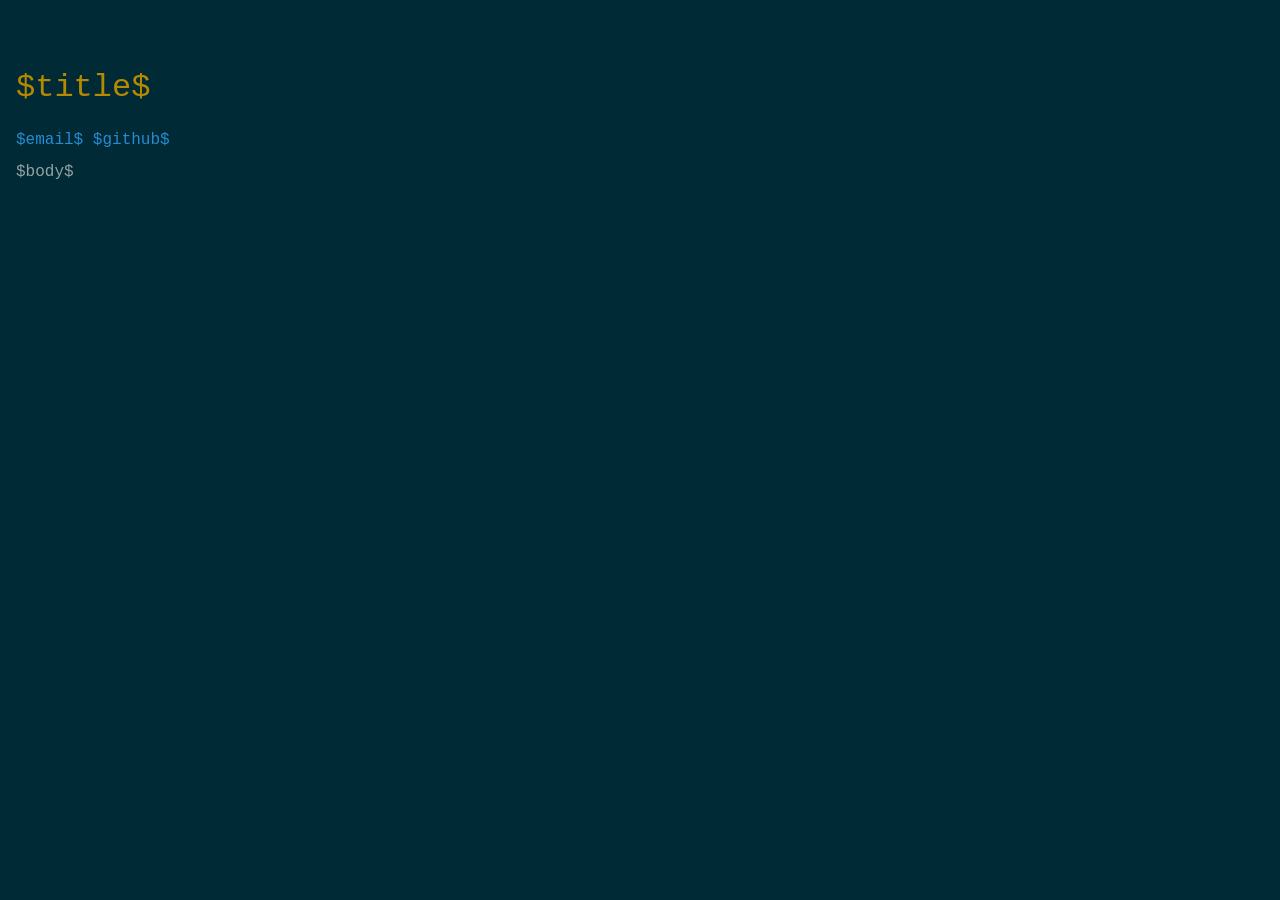
==== template.html @ 723e8b93 "Update template.html" ====
<!DOCTYPE html>
<html>
<head>
  <meta charset="utf-8">
  <title>$title$</title>
  <link rel="stylesheet" href="styles/cv.css">
</head>
<body>
<header>
  <h1>$title$</h1>
  <p>
    <a href="mailto:$email$"><i class="far fa-envelope"></i> $email$</a>
    <a href="https://github.com/$github$"><i class="fab fa-github"></i> $github$</a>
  </p>
</header>

<main>
$body$
</main>
</body>
</html>
---- styles/cv.css ----
/* ===== CV Base Styles ===== */

/* Default color variables (Solarized Light by default) */
:root {
    --bg: #002b36;
    --text: #93a1a1;
    --heading: #b58900;
    --rule: #073642;
    --link: #268bd2;
}

/* ===== Body ===== */
body {
    font-family: Monaco, Menlo, Consolas, "Courier New", monospace;
    font-size: 12pt;
    line-height: 1.5;
    margin: 0;
    padding: 2em 1em;
    background-color: var(--bg);
    color: var(--text);
}

/* ===== Layout Container ===== */
.container {
    max-width: 800px;
    margin: 0 auto;
}

/* ===== Headings ===== */
h1, h2, h3, h4 {
    font-weight: 400;
    margin-top: 1em;
    margin-bottom: 0.5em;
    color: var(--heading);
}

/* ===== Paragraphs & Lists ===== */
p, li {
    margin-bottom: 0.5em;
}

/* ===== Lists ===== */
ul {
    padding-left: 1.25em;
}

/* ===== Horizontal Rules ===== */
hr {
    border: none;
    border-top: 1px solid var(--rule);
    margin: 1em 0;
}

/* ===== Links ===== */
a {
    color: var(--link);
    text-decoration: none;
}

a:hover {
    text-decoration: underline;
}
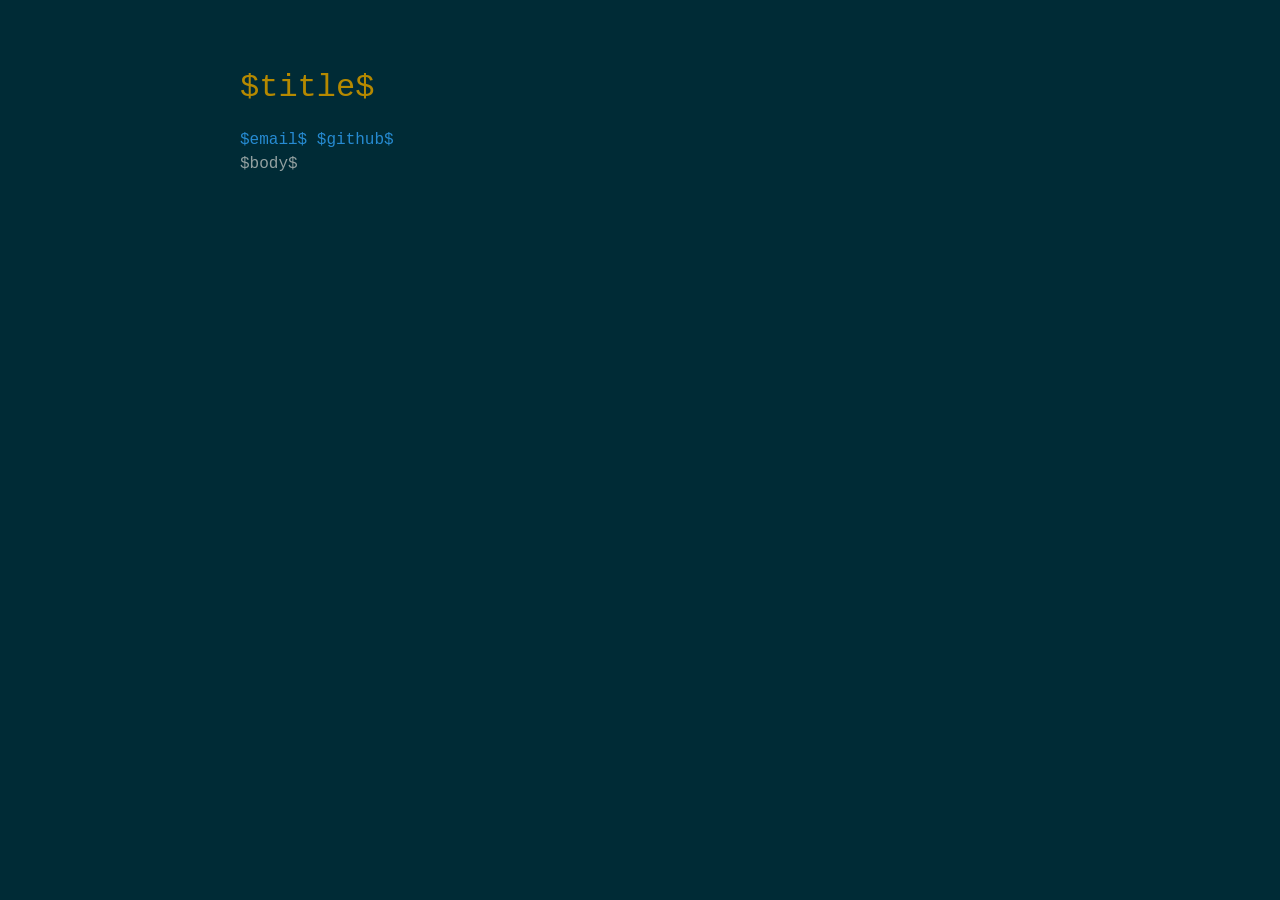
==== commit 1e37c8ce: "Update template.html" ====
--- a/template.html
+++ b/template.html
@@ -6,16 +6,18 @@
   <link rel="stylesheet" href="styles/cv.css">
 </head>
 <body>
-<header>
-  <h1>$title$</h1>
-  <p>
-    <a href="mailto:$email$"><i class="far fa-envelope"></i> $email$</a>
-    <a href="https://github.com/$github$"><i class="fab fa-github"></i> $github$</a>
-  </p>
-</header>
+<div class="container">
+  <header>
+    <h1>$title$</h1>
+    <div id="webaddress">
+      <a href="mailto:$email$"><i class="far fa-envelope"></i> $email$</a>
+      <a href="https://github.com/$github$"><i class="fab fa-github"></i> $github$</a>
+    </div>
+  </header>
 
-<main>
-$body$
-</main>
+  <main>
+    $body$
+  </main>
+</div>
 </body>
 </html>
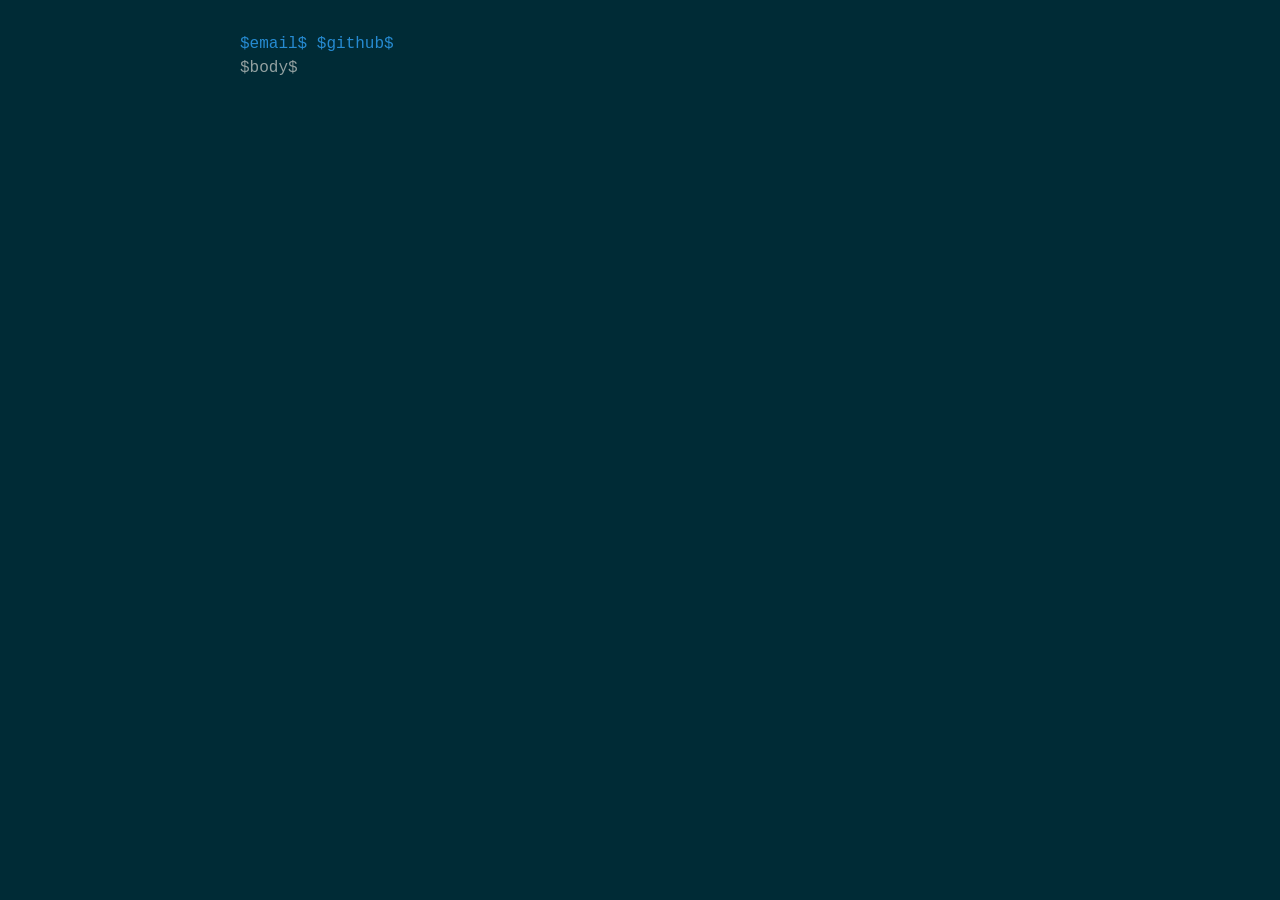
==== commit 4d8e7322: "Update template.html" ====
--- a/template.html
+++ b/template.html
@@ -8,7 +8,6 @@
 <body>
 <div class="container">
   <header>
-    <h1>$title$</h1>
     <div id="webaddress">
       <a href="mailto:$email$"><i class="far fa-envelope"></i> $email$</a>
       <a href="https://github.com/$github$"><i class="fab fa-github"></i> $github$</a>
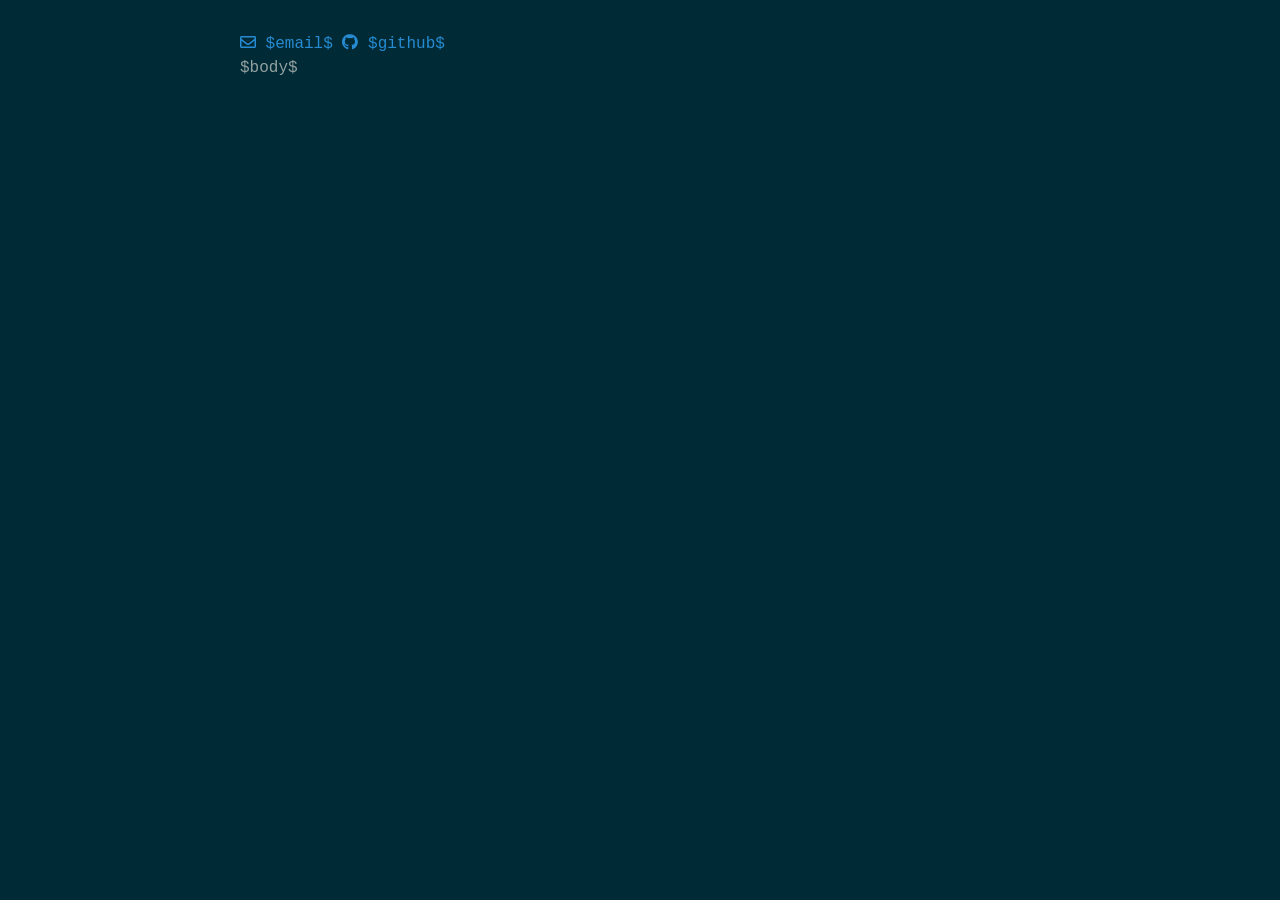
==== commit 91f03112: "Update template.html" ====
--- a/template.html
+++ b/template.html
@@ -4,6 +4,7 @@
   <meta charset="utf-8">
   <title>$title$</title>
   <link rel="stylesheet" href="styles/cv.css">
+  <link rel="stylesheet" href="https://use.fontawesome.com/releases/v5.11.1/css/all.css">
 </head>
 <body>
 <div class="container">
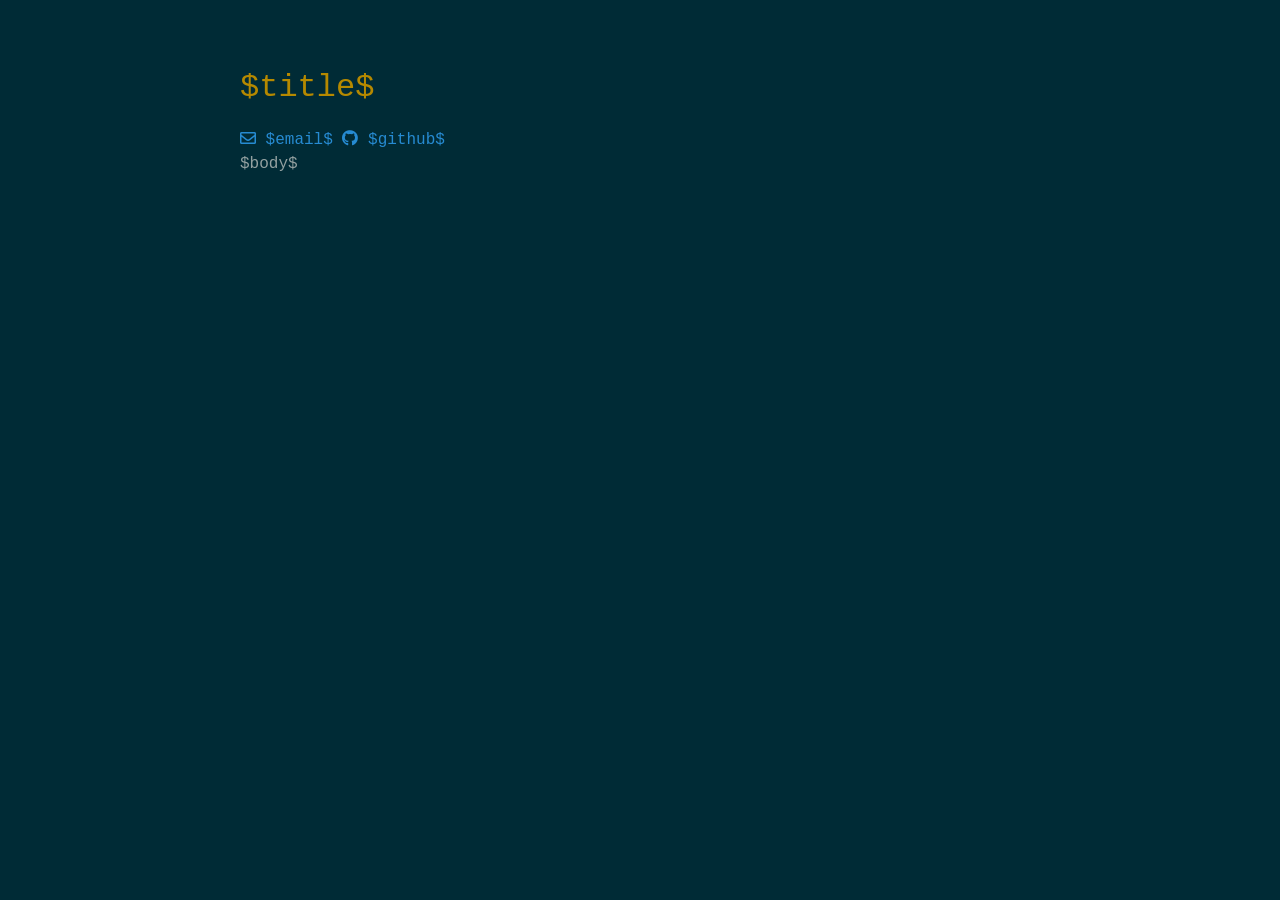
==== commit 1f20bc08: "Update template.html" ====
--- a/template.html
+++ b/template.html
@@ -9,6 +9,7 @@
 <body>
 <div class="container">
   <header>
+    <h1>$title$</h1>
     <div id="webaddress">
       <a href="mailto:$email$"><i class="far fa-envelope"></i> $email$</a>
       <a href="https://github.com/$github$"><i class="fab fa-github"></i> $github$</a>
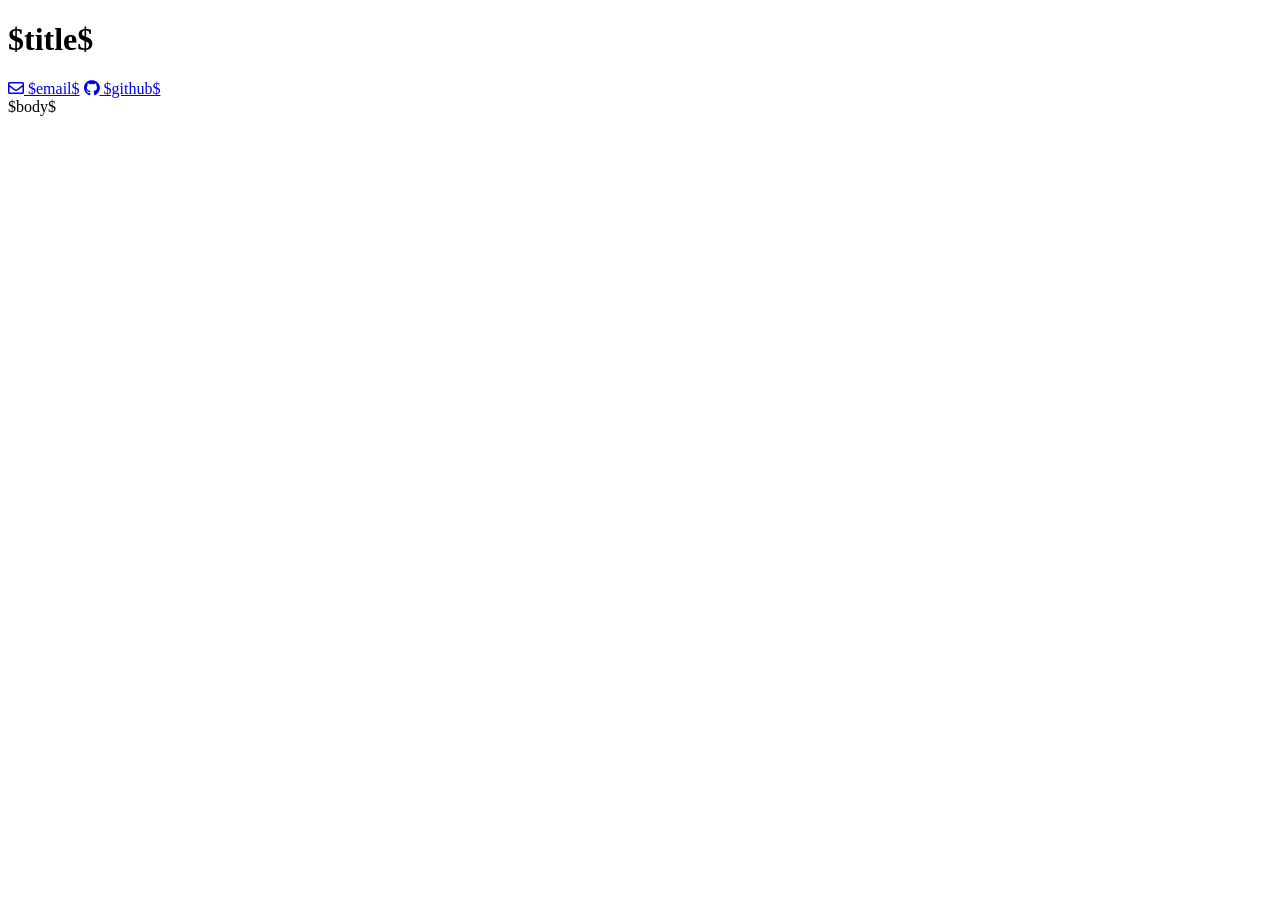
==== commit ba69a6cd: "Use docframe styles" ====
--- a/template.html
+++ b/template.html
@@ -3,7 +3,7 @@
 <head>
   <meta charset="utf-8">
   <title>$title$</title>
-  <link rel="stylesheet" href="styles/cv.css">
+  <link rel="stylesheet" href="docframe/styles/base.css">
   <link rel="stylesheet" href="https://use.fontawesome.com/releases/v5.11.1/css/all.css">
 </head>
 <body>
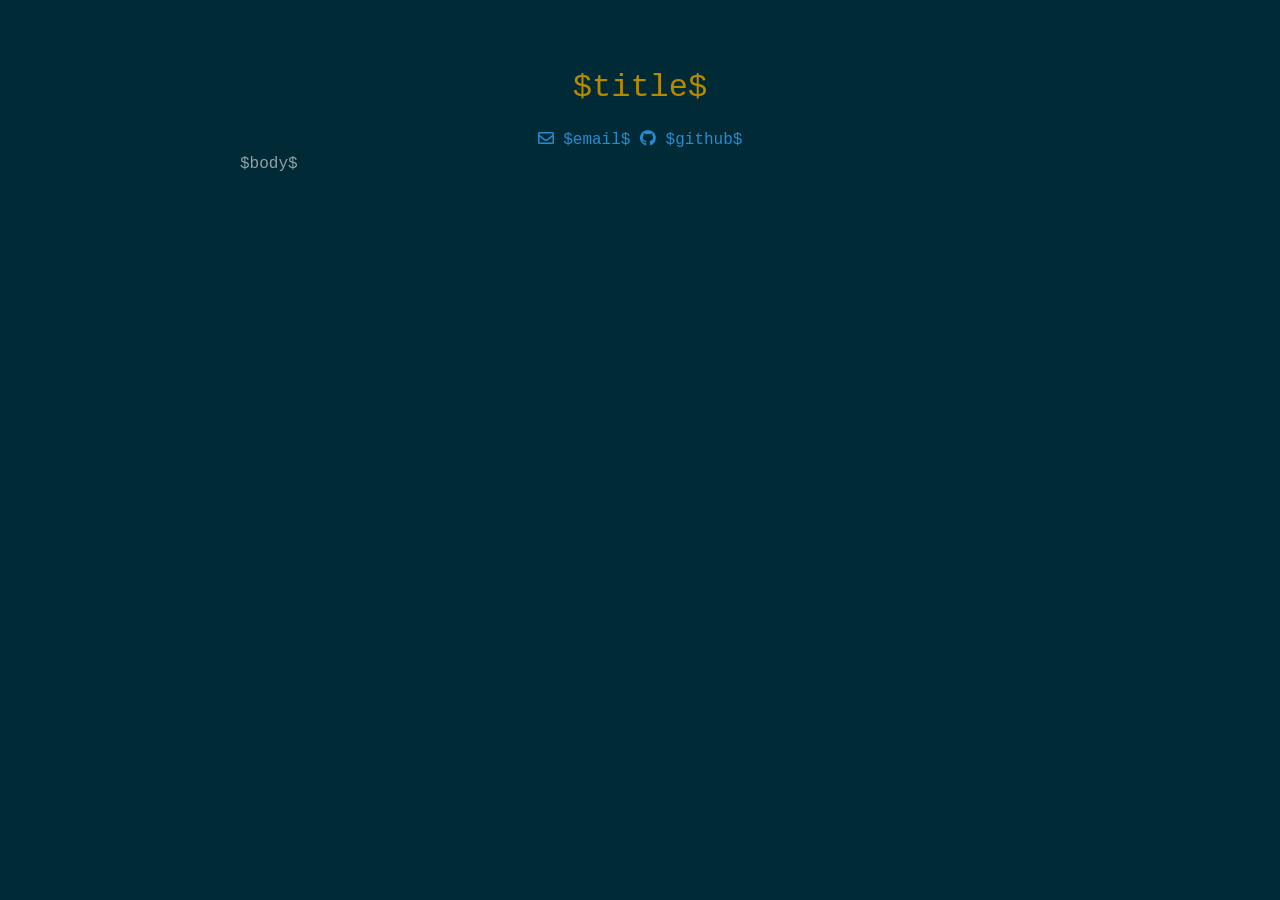
==== commit 23d52140: "Update template.html" ====
--- a/template.html
+++ b/template.html
@@ -3,7 +3,7 @@
 <head>
   <meta charset="utf-8">
   <title>$title$</title>
-  <link rel="stylesheet" href="docframe/styles/base.css">
+  <link rel="stylesheet" href="styles/base.css">
   <link rel="stylesheet" href="https://use.fontawesome.com/releases/v5.11.1/css/all.css">
 </head>
 <body>
--- a/styles/base.css
+++ b/styles/base.css
@@ -0,0 +1,47 @@
+:root {
+    --bg: #002b36;
+    --text: #93a1a1;
+    --heading: #b58900;
+    --rule: #073642;
+    --link: #268bd2;
+}
+body {
+    font-family: Monaco, Menlo, Consolas, "Courier New", monospace;
+    font-size: 12pt;
+    line-height: 1.5;
+    margin: 0;
+    padding: 2em 1em;
+    background-color: var(--bg);
+    color: var(--text);
+}
+.container {
+    max-width: 800px;
+    margin: 0 auto;
+}
+h1, h2, h3, h4 {
+    font-weight: 400;
+    margin-top: 1em;
+    margin-bottom: 0.5em;
+    color: var(--heading);
+}
+p, li {
+    margin-bottom: 0.5em;
+}
+ul {
+    padding-left: 1.25em;
+}
+hr {
+    border: none;
+    border-top: 1px solid var(--rule);
+    margin: 1em 0;
+}
+a {
+    color: var(--link);
+    text-decoration: none;
+}
+a:hover {
+    text-decoration: underline;
+}
+header {
+  text-align: center;
+}
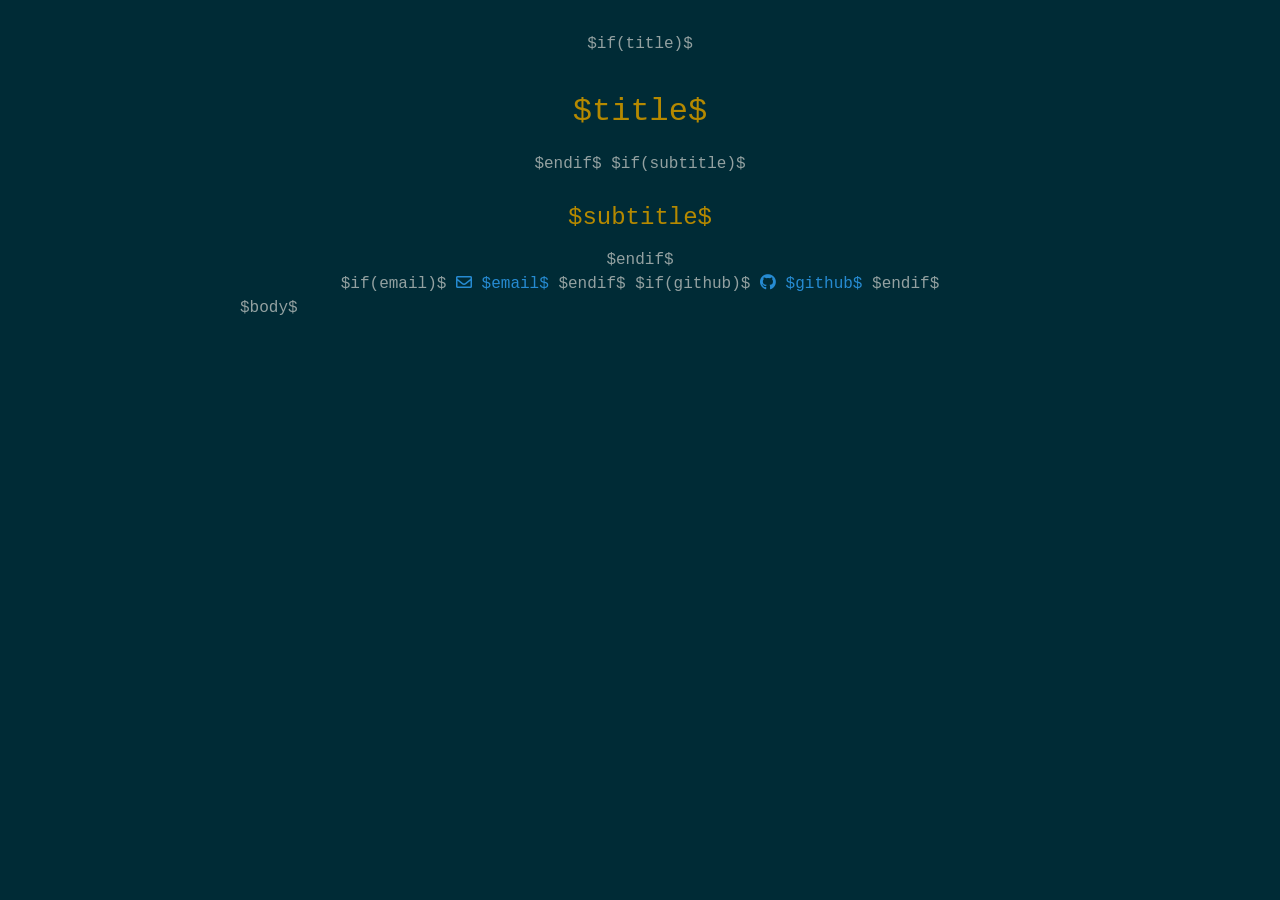
==== commit 199f5552: "Use templates in html" ====
--- a/template.html
+++ b/template.html
@@ -2,17 +2,30 @@
 <html>
 <head>
   <meta charset="utf-8">
-  <title>$title$</title>
+  <title>$if(title)$$title$$else$Document$endif$</title>
+
   <link rel="stylesheet" href="styles/base.css">
   <link rel="stylesheet" href="https://use.fontawesome.com/releases/v5.11.1/css/all.css">
 </head>
+
 <body>
 <div class="container">
   <header>
-    <h1>$title$</h1>
+    $if(title)$
+      <h1>$title$</h1>
+    $endif$
+
+    $if(subtitle)$
+      <h2 class="subtitle">$subtitle$</h2>
+    $endif$
+
     <div id="webaddress">
-      <a href="mailto:$email$"><i class="far fa-envelope"></i> $email$</a>
-      <a href="https://github.com/$github$"><i class="fab fa-github"></i> $github$</a>
+      $if(email)$
+        <a href="mailto:$email$"><i class="far fa-envelope"></i> $email$</a>
+      $endif$
+      $if(github)$
+        <a href="https://github.com/$github$"><i class="fab fa-github"></i> $github$</a>
+      $endif$
     </div>
   </header>
 
